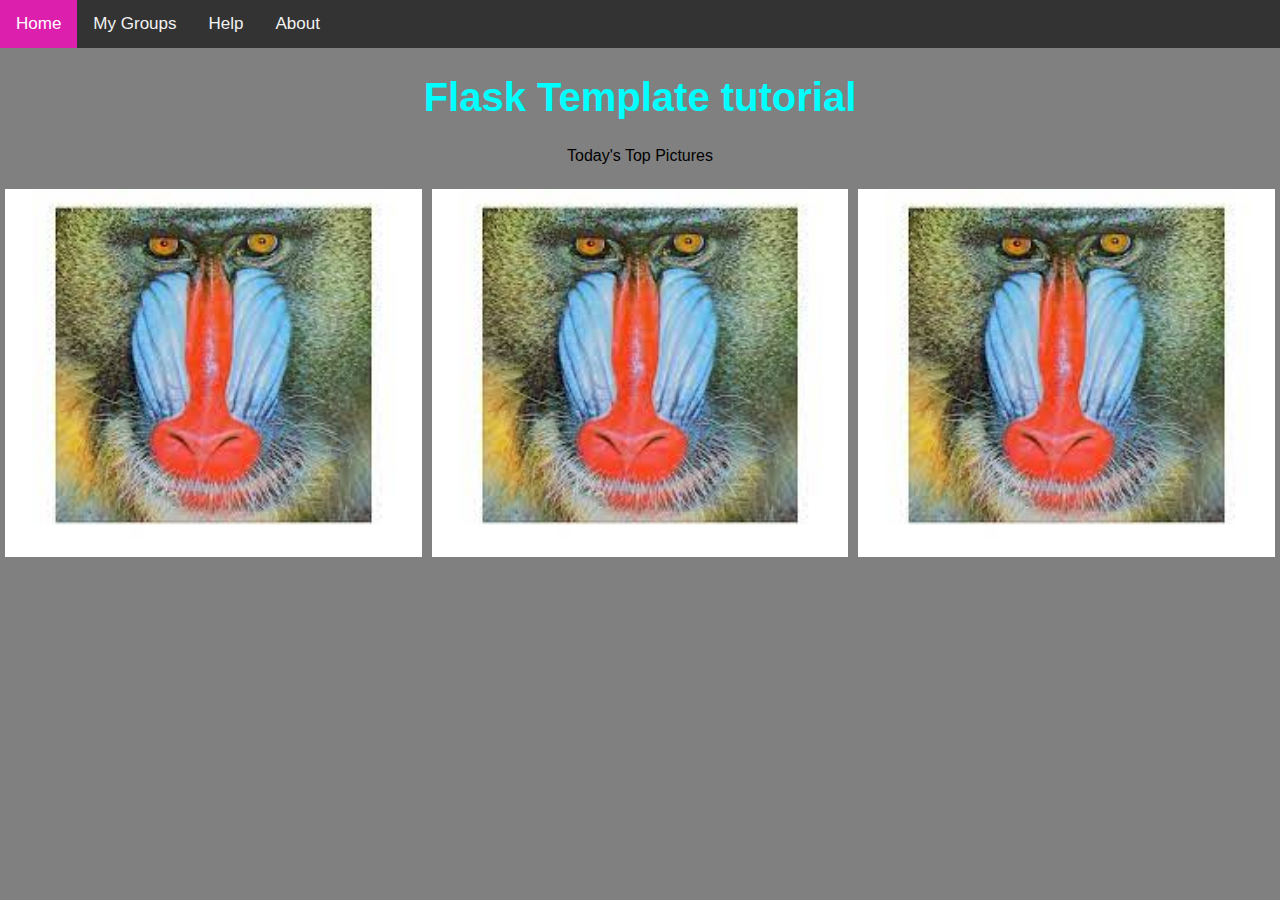
==== templates/index.html @ f0f1a740 "Add files via upload" ====
<!--  how to use css in python_ flask-->
<!DOCTYPE html>


<html lang="en">
<head>
<!--  Load CSS in Flask with html-->
    <link rel="stylesheet" href='/staticFiles/main.css' />
 
    <style>
      * {
      box-sizing: border-box;
    }
    /*  img {
        display: block;
        margin-left: auto;
        margin-right: auto;
      }
    */
      .column {
        float: left;
        width: 33.33%;
        padding: 5px;
      }

      /* Clearfix (clear floats) */
      .row::after {
        content: "";
        clear: both;
        display: table;
      }
      body {
        margin: 0;
        font-family: Arial, Helvetica, sans-serif;
      }
      
      .topnav {
        overflow: hidden;
        background-color: #333;
      }
      
      .topnav a {
        float: left;
        color: #f2f2f2;
        text-align: center;
        padding: 14px 16px;
        text-decoration: none;
        font-size: 17px;
      }
      
      .topnav a:hover {
        background-color: #ddd;
        color: black;
      }
      
      .topnav a.active {
        background-color: #dc20ad;
        color: white;
      }
      </style>
    
<div class="topnav">
  <a class="active" href="home">Home</a>
  <a href="groups">My Groups</a>
  <a href="help">Help</a>
  <a href="about">About</a>
</div> 
 
  </head>
  <body>
    <h1><center>Flask Template tutorial</center></h1>
    <p><center>Today's Top Pictures</center></p>
    <div class="row">
      <div class="column">
        <img src="/staticFiles/testPic2.jpg" alt="Italian Trulli" style="width:100%">
      </div>
      <div class="column">
        <img src="/staticFiles/testPic2.jpg" alt="Italian Trulli" style="width:100%">
      </div>
      <div class="column">
        <img src="/staticFiles/testPic2.jpg" alt="Italian Trulli" style="width:100%">
      </div>
    </div>
  </body>
</html>
---- staticFiles/main.css ----
body {
    background: #808080;
    margin-top: 50px;
    margin-left: 100px;
    }
   
  h1 {
    font-family: Verdana, Geneva, sans-serif;
    font-size: 2.5em;
    color: #00ffff;
    }
   
  p {
    font-family: Georgia, serif;
    font-size: 1.2em;
    color: DarkSlateGray;
    }
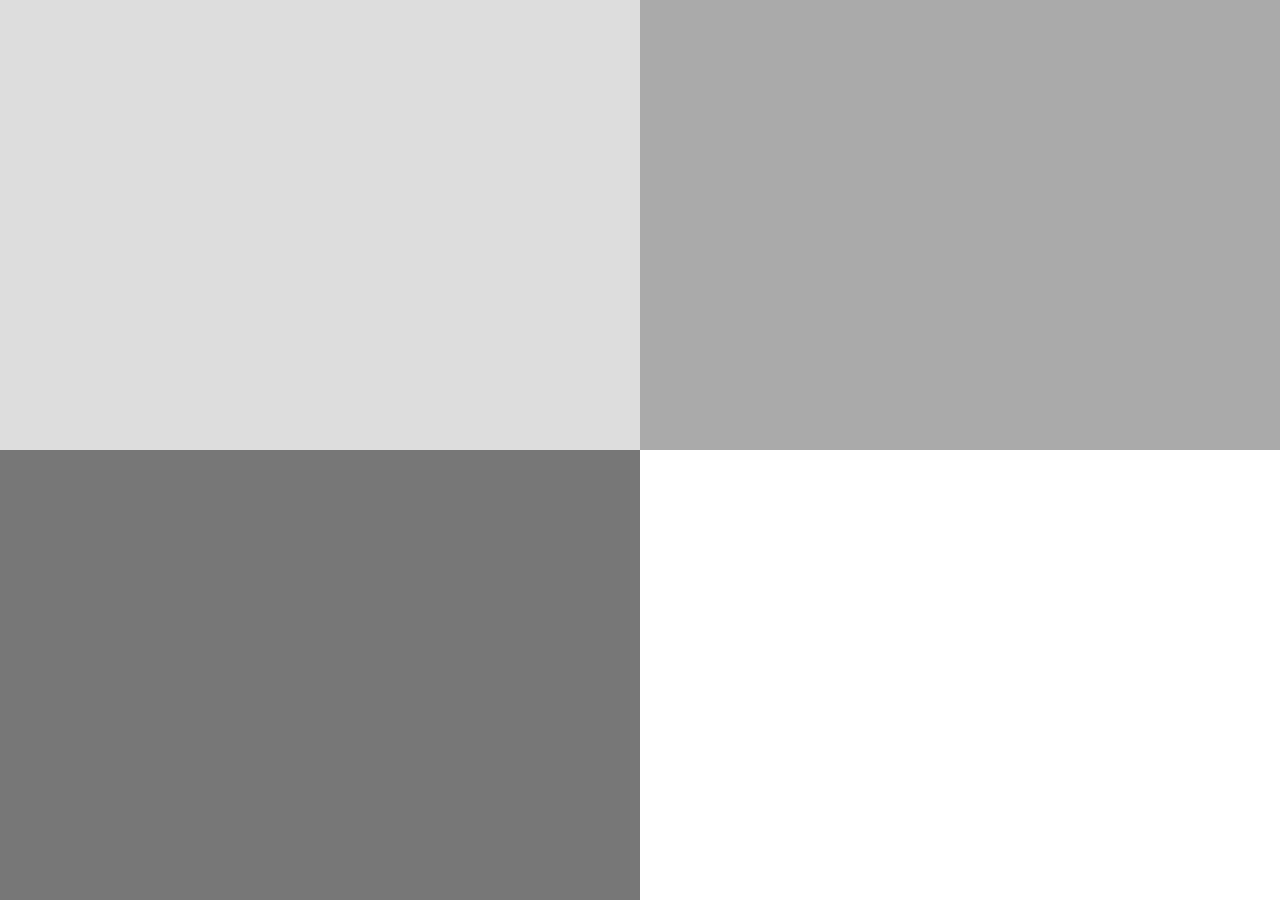
==== commit b15fc3d3: "Removed unneeded code" ====
--- a/templates/index.html
+++ b/templates/index.html
@@ -7,79 +7,24 @@
 <!--  Load CSS in Flask with html-->
     <link rel="stylesheet" href='/staticFiles/main.css' />
  
-    <style>
-      * {
-      box-sizing: border-box;
-    }
-    /*  img {
-        display: block;
-        margin-left: auto;
-        margin-right: auto;
-      }
-    */
-      .column {
-        float: left;
-        width: 33.33%;
-        padding: 5px;
-      }
-
-      /* Clearfix (clear floats) */
-      .row::after {
-        content: "";
-        clear: both;
-        display: table;
-      }
-      body {
-        margin: 0;
-        font-family: Arial, Helvetica, sans-serif;
-      }
-      
-      .topnav {
-        overflow: hidden;
-        background-color: #333;
-      }
-      
-      .topnav a {
-        float: left;
-        color: #f2f2f2;
-        text-align: center;
-        padding: 14px 16px;
-        text-decoration: none;
-        font-size: 17px;
-      }
-      
-      .topnav a:hover {
-        background-color: #ddd;
-        color: black;
-      }
-      
-      .topnav a.active {
-        background-color: #dc20ad;
-        color: white;
-      }
-      </style>
-    
-<div class="topnav">
-  <a class="active" href="home">Home</a>
-  <a href="groups">My Groups</a>
-  <a href="help">Help</a>
-  <a href="about">About</a>
-</div> 
- 
   </head>
   <body>
-    <h1><center>Flask Template tutorial</center></h1>
-    <p><center>Today's Top Pictures</center></p>
-    <div class="row">
-      <div class="column">
-        <img src="/staticFiles/testPic2.jpg" alt="Italian Trulli" style="width:100%">
-      </div>
-      <div class="column">
-        <img src="/staticFiles/testPic2.jpg" alt="Italian Trulli" style="width:100%">
-      </div>
-      <div class="column">
-        <img src="/staticFiles/testPic2.jpg" alt="Italian Trulli" style="width:100%">
-      </div>
+    <div id="div1">
+      <a href="http://10.100.116.16/macro" target="myIframe"></a>
+      <iframe src="http://10.100.116.16/macro" name = myIframe frameborder="0" marginwidth="0" marginheight="0"></iframe>
     </div>
+    <div id="div2">
+      <a href="http://10.100.116.16/micro" target="myIframe"></a>
+      <iframe src="http://10.100.116.16/micro" name = myIframe id = "longFrame" frameborder="0" marginwidth="0" marginheight="0"></iframe>
+    </div>
+    <div id="div3">
+      <a href="https://10.100.116.14/ui/#/host" target="myIframe"></a>
+      <iframe src="https://10.100.116.14/ui/#/host" name = myIframe frameborder="0" marginwidth="0" marginheight="0"></iframe>
+    </div>
+   <!-- <div id="div4">
+      <a href="http://www.wikipedia.org/" target="myIframe"></a>
+      <iframe src="http://en.wikipedia.org/" name = myIframe frameborder="0" marginwidth="0" marginheight="0"></iframe>
+    </div>
+  -->
   </body>
 </html>--- a/staticFiles/main.css
+++ b/staticFiles/main.css
@@ -1,19 +1,19 @@
-body {
-    background: #808080;
-    margin-top: 50px;
-    margin-left: 100px;
-    }
-   
-  h1 {
-    font-family: Verdana, Geneva, sans-serif;
-    font-size: 2.5em;
-    color: #00ffff;
-    }
-   
-  p {
-    font-family: Georgia, serif;
-    font-size: 1.2em;
-    color: DarkSlateGray;
-    }
+html, body { height: 100%; padding: 0; margin: 0; }
+div { width: 50%; height: 50%; float: left; }
+#div1 { background: #DDD; }
+#div2 { background: #AAA; }
+#div3 { background: #777; }
+#div4 { background: #444; }
 
-  +div iframe {
+  width: 50%;
+  height: 50%;
+  position: absolute;
+  display: block;
+}
+
+#longFrame {height: 100%}
+
+iframe {
+  overflow:hidden;
+}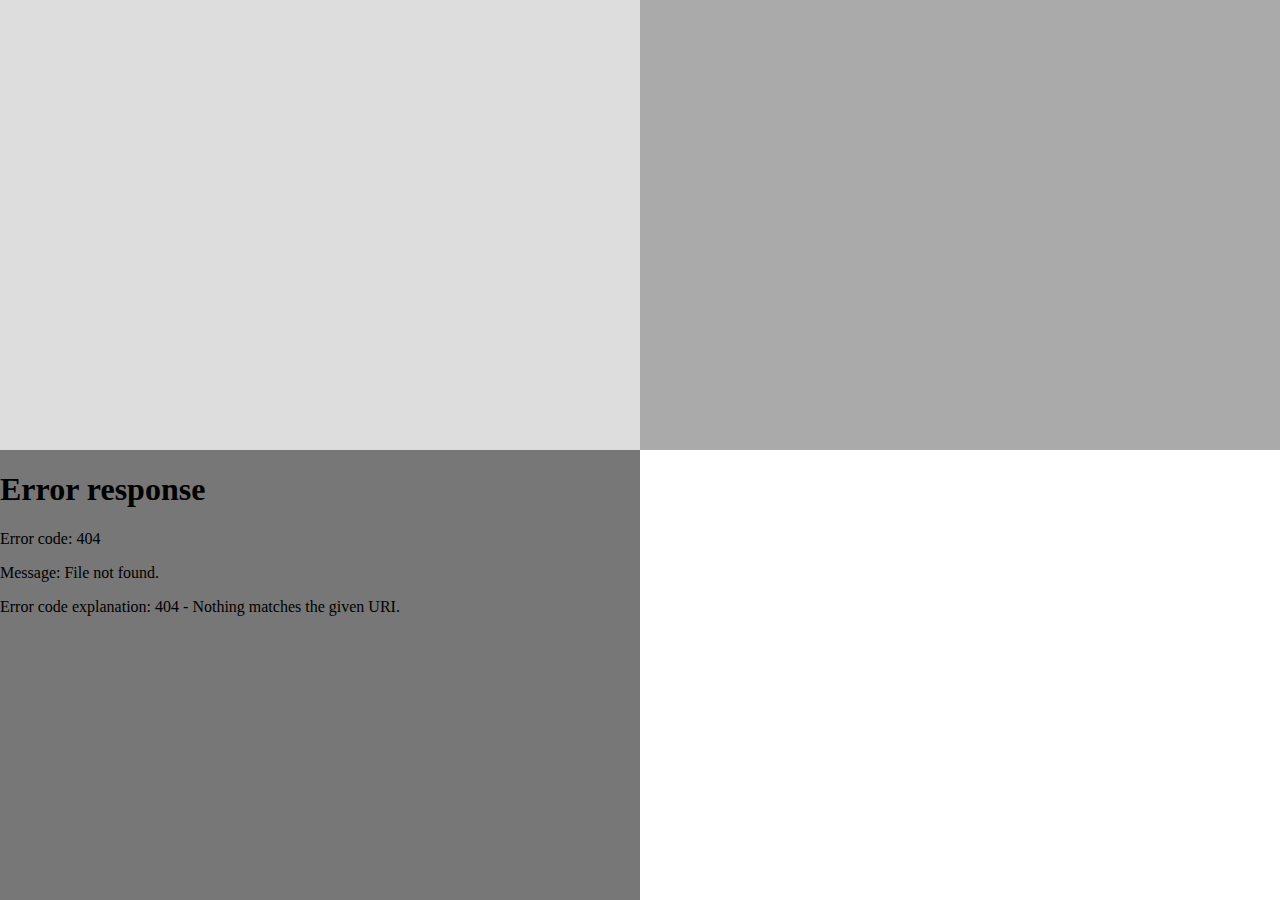
==== commit 2030f474: "test" ====
--- a/templates/index.html
+++ b/templates/index.html
@@ -18,8 +18,8 @@
       <iframe src="http://10.100.116.16/micro" name = myIframe id = "longFrame" frameborder="0" marginwidth="0" marginheight="0"></iframe>
     </div>
     <div id="div3">
-      <a href="https://10.100.116.14/ui/#/host" target="myIframe"></a>
-      <iframe src="https://10.100.116.14/ui/#/host" name = myIframe frameborder="0" marginwidth="0" marginheight="0"></iframe>
+      <a href="10.100.116.14/ui/#/login" target="myIframe"></a>
+      <iframe src="10.100.116.14/ui/#/login" name = myIframe frameborder="0" marginwidth="0" marginheight="0"></iframe>
     </div>
    <!-- <div id="div4">
       <a href="http://www.wikipedia.org/" target="myIframe"></a>
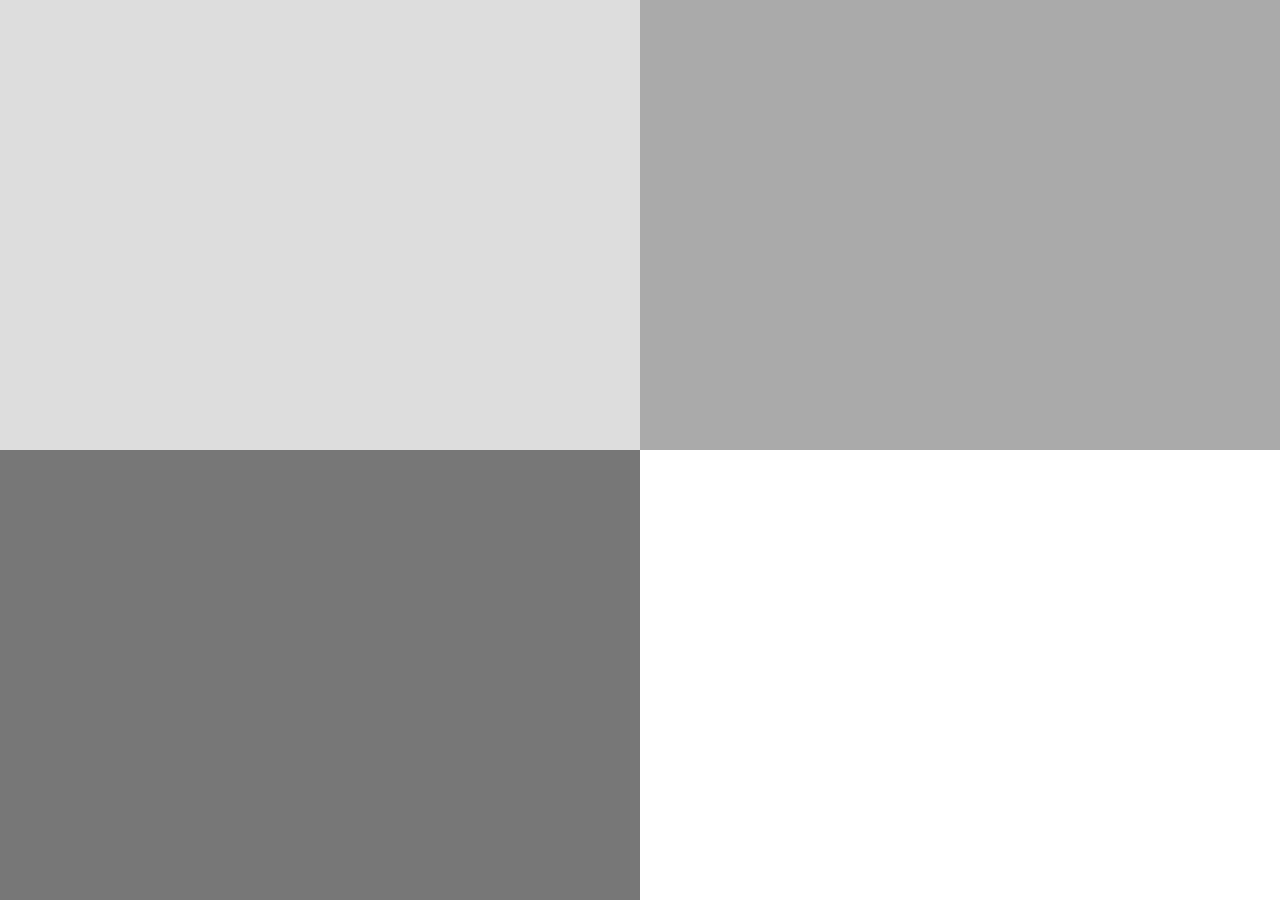
==== commit 3a3f1e3a: "test" ====
--- a/templates/index.html
+++ b/templates/index.html
@@ -18,8 +18,8 @@
       <iframe src="http://10.100.116.16/micro" name = myIframe id = "longFrame" frameborder="0" marginwidth="0" marginheight="0"></iframe>
     </div>
     <div id="div3">
-      <a href="10.100.116.14/ui/#/login" target="myIframe"></a>
-      <iframe src="10.100.116.14/ui/#/login" name = myIframe frameborder="0" marginwidth="0" marginheight="0"></iframe>
+      <a href="http://10.100.230.15:8050" target="myIframe"></a>
+      <iframe src="http://10.100.230.15:8050" name = myIframe frameborder="0" marginwidth="0" marginheight="0"></iframe>
     </div>
    <!-- <div id="div4">
       <a href="http://www.wikipedia.org/" target="myIframe"></a>
